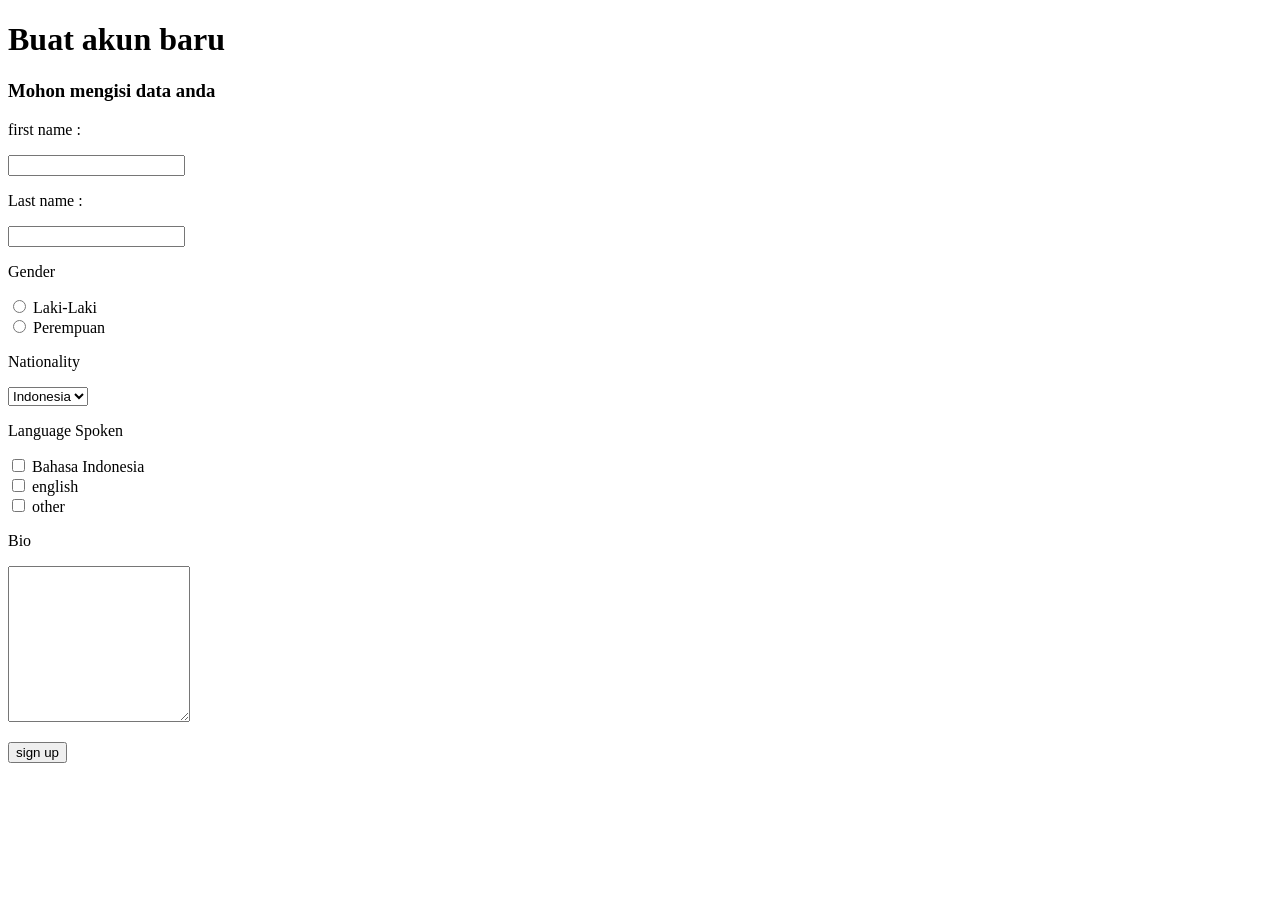
==== form.html @ ffce9076 "dika" ====
<!DOCTYPE html>
<html lang="en">
<head>
    <meta charset="UTF-8">
    <meta name="viewport" content="width=device-width, initial-scale=1.0">
    <title>Document</title>
</head>
<body>
    <form action="">
        <form action="">
            <h1>Buat akun baru</h1> 
            <h3>Mohon mengisi data anda</h3>
            <p>first name : </p>
            <label for="First name"></label>
            <input type="text " id="first name">
            <p>Last name : </p>
            <label for="Last name"></label>
            <input type="text " id="Last name">
            <p>Gender</p>
            <input type="radio" id="Laki-Laki" name="Gender">
            <label for="Laki-Laki">Laki-Laki</label><br>
            <input type="radio" id="Perempuan" name="Gender">
            <label for="Perempuan">Perempuan</label>
            <p>Nationality</p>
            <select name="Nationality" id="Nationality">
                <option value="Indonesia">Indonesia</option>
                <option value="inggris">inggris</option>
            </select>
            <p>Language Spoken</p>
    
            <input type="checkbox" id="Bahasa Indonesia" name="Bahasa">
             <label for="Bahasa Indonesia">Bahasa Indonesia</label><br>
             <input type="checkbox" id="english" name="Bahasa">
             <label for="Bahasa english">english</label><br>
             <input type="checkbox" id="other" name="Bahasa">
             <label for="other">other</label>
               <p>Bio</p>
               <textarea name="Bio"clos="13" 
               rows="10"></textarea><br>
               <p>
                   <a href="WELKOM.html">
    
                       <input type="button" name="sign 
                       up" id="sign Up" value="sign up">
                    </a>
                </p>
        </form>

                   
    
</body>
</html>
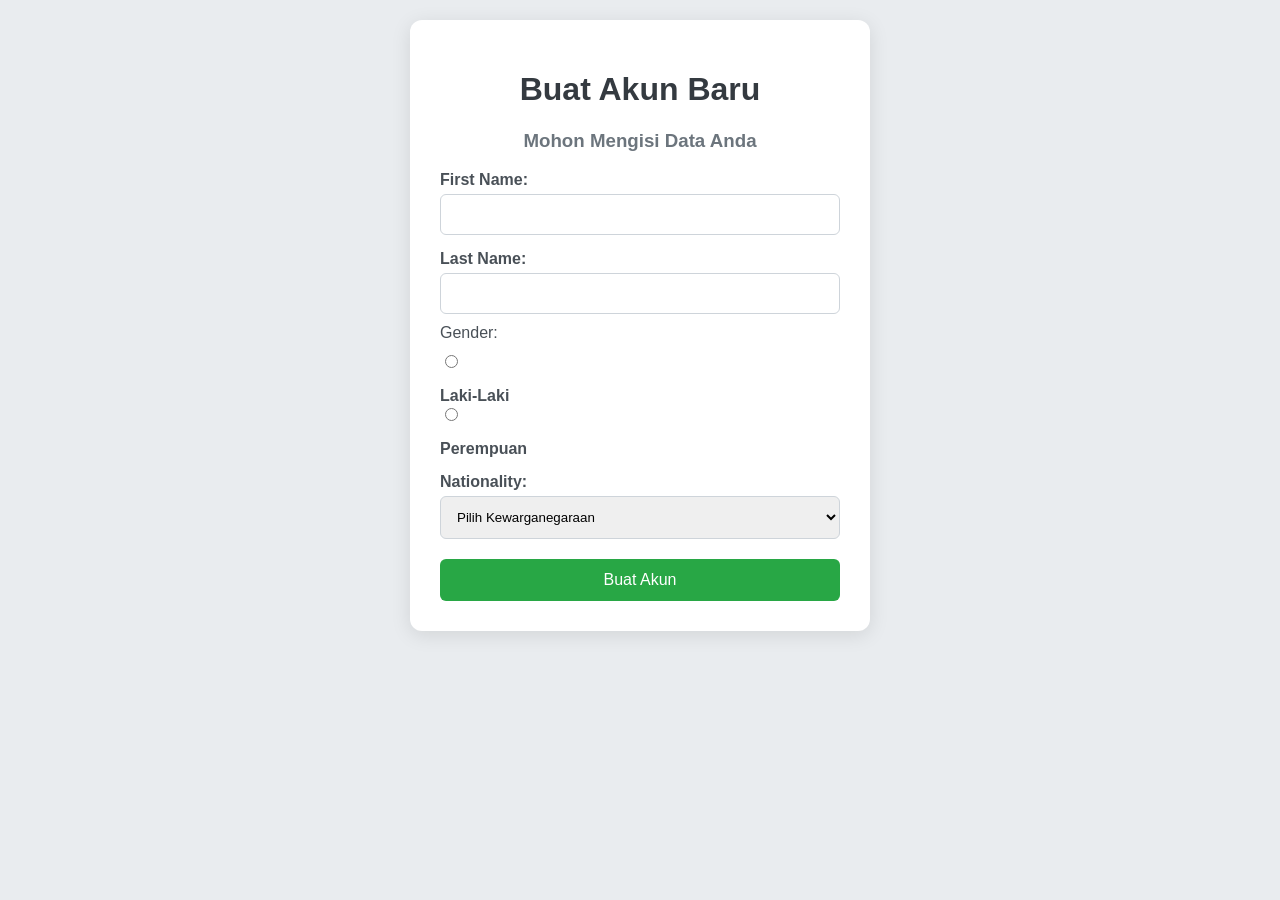
==== commit 6e3e99c7: "Dika11" ====
--- a/form.html
+++ b/form.html
@@ -3,50 +3,111 @@
 <head>
     <meta charset="UTF-8">
     <meta name="viewport" content="width=device-width, initial-scale=1.0">
-    <title>Document</title>
+    <title>Buat Akun Baru</title>
+    <style>
+        body {
+            font-family: 'Arial', sans-serif;
+            background-color: #e9ecef;
+            margin: 0;
+            padding: 20px;
+        }
+        form {
+            background: #ffffff;
+            padding: 30px;
+            border-radius: 12px;
+            box-shadow: 0 4px 20px rgba(0, 0, 0, 0.1);
+            max-width: 400px;
+            margin: auto;
+            transition: box-shadow 0.3s;
+        }
+        form:hover {
+            box-shadow: 0 6px 30px rgba(0, 0, 0, 0.15);
+        }
+        h1 {
+            text-align: center;
+            color: #343a40;
+        }
+        h3 {
+            text-align: center;
+            color: #6c757d;
+        }
+        label {
+            margin-top: 15px;
+            display: block;
+            font-weight: bold;
+            color: #495057;
+        }
+        input[type="text"],
+        select,
+        textarea {
+            width: 100%;
+            padding: 12px;
+            margin-top: 5px;
+            border: 1px solid #ced4da;
+            border-radius: 6px;
+            box-sizing: border-box;
+            transition: border-color 0.3s;
+        }
+        input[type="text"]:focus,
+        select:focus,
+        textarea:focus {
+            border-color: #28a745;
+            outline: none;
+        }
+        input[type="radio"],
+        input[type="checkbox"] {
+            margin-right: 10px;
+        }
+        input[type="button"],
+        input[type="submit"] {
+            background-color: #28a745;
+            color: white;
+            border: none;
+            padding: 12px;
+            border-radius: 6px;
+            cursor: pointer;
+            width: 100%;
+            margin-top: 20px;
+            font-size: 16px;
+            transition: background-color 0.3s, transform 0.3s;
+        }
+        input[type="button"]:hover,
+        input[type="submit"]:hover {
+            background-color: #218838;
+            transform: translateY(-2px);
+        }
+        p {
+            margin: 10px 0;
+            color: #495057;
+        }
+    </style>
 </head>
 <body>
-    <form action="">
-        <form action="">
-            <h1>Buat akun baru</h1> 
-            <h3>Mohon mengisi data anda</h3>
-            <p>first name : </p>
-            <label for="First name"></label>
-            <input type="text " id="first name">
-            <p>Last name : </p>
-            <label for="Last name"></label>
-            <input type="text " id="Last name">
-            <p>Gender</p>
-            <input type="radio" id="Laki-Laki" name="Gender">
-            <label for="Laki-Laki">Laki-Laki</label><br>
-            <input type="radio" id="Perempuan" name="Gender">
-            <label for="Perempuan">Perempuan</label>
-            <p>Nationality</p>
-            <select name="Nationality" id="Nationality">
-                <option value="Indonesia">Indonesia</option>
-                <option value="inggris">inggris</option>
-            </select>
-            <p>Language Spoken</p>
-    
-            <input type="checkbox" id="Bahasa Indonesia" name="Bahasa">
-             <label for="Bahasa Indonesia">Bahasa Indonesia</label><br>
-             <input type="checkbox" id="english" name="Bahasa">
-             <label for="Bahasa english">english</label><br>
-             <input type="checkbox" id="other" name="Bahasa">
-             <label for="other">other</label>
-               <p>Bio</p>
-               <textarea name="Bio"clos="13" 
-               rows="10"></textarea><br>
-               <p>
-                   <a href="WELKOM.html">
-    
-                       <input type="button" name="sign 
-                       up" id="sign Up" value="sign up">
-                    </a>
-                </p>
-        </form>
+    <form action="WELKOM.html" method="POST">
+        <h1>Buat Akun Baru</h1>
+        <h3>Mohon Mengisi Data Anda</h3>
+        
+        <label for="firstName">First Name:</label>
+        <input type="text" id="firstName" name="firstName" required>
+        
+        <label for="lastName">Last Name:</label>
+        <input type="text" id="lastName" name="lastName" required>
+        
+        <p>Gender:</p>
+        <input type="radio" id="Laki-Laki" name="gender" value="Laki-Laki" required>
+        <label for="Laki-Laki">Laki-Laki</label>
+        
+        <input type="radio" id="Perempuan" name="gender" value="Perempuan">
+        <label for="Perempuan">Perempuan</label>
+        
+        <label for="nationality">Nationality:</label>
+        <select name="nationality" id="nationality" required>
+            <option value="" disabled selected>Pilih Kewarganegaraan</option>
+            <option value="WNI">WNI</option>
+            <option value="WNA">WNA</option>
+        </select>
 
-                   
-    
+        <input type="submit" value="Buat Akun">
+    </form>
 </body>
-</html>+</html>
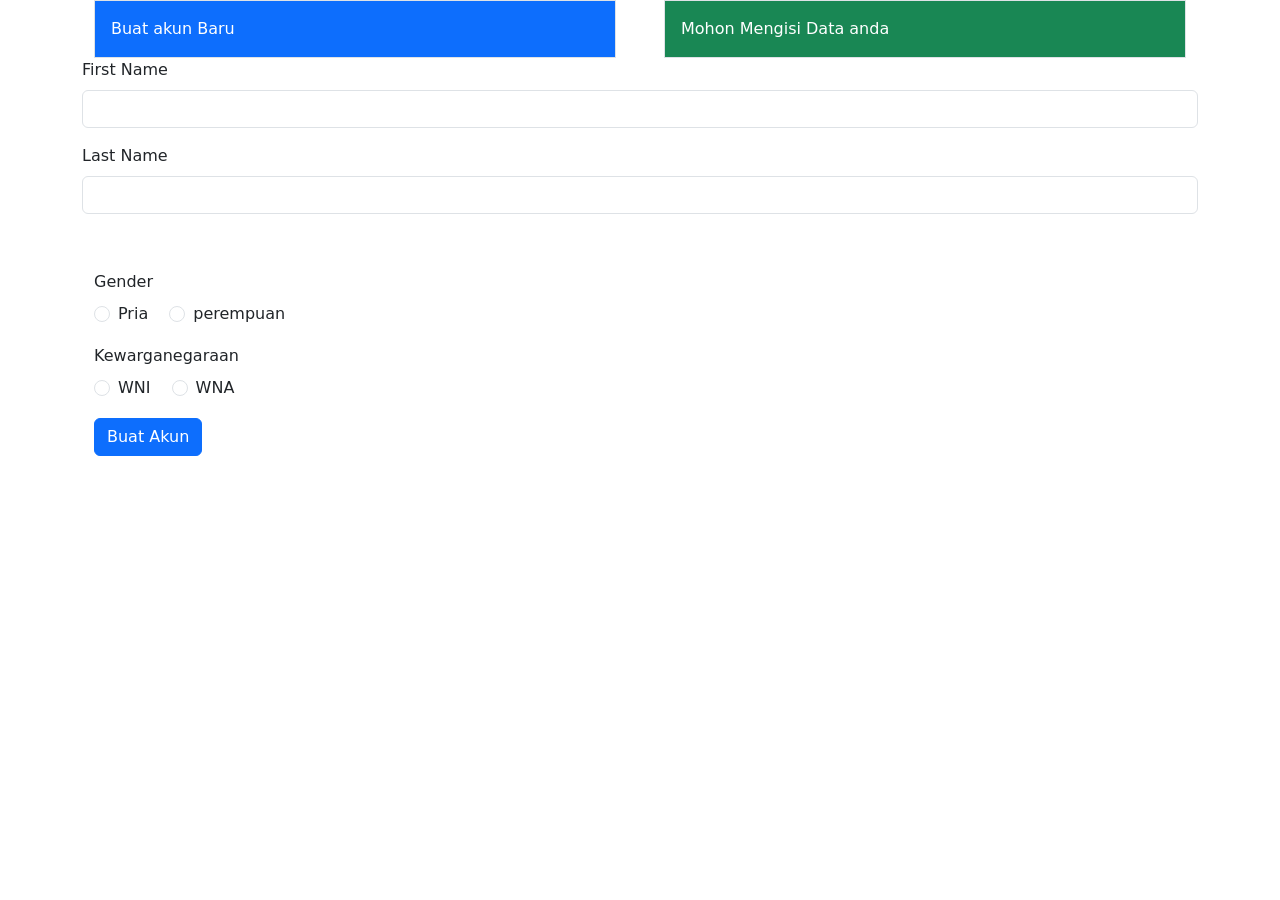
==== commit 547d9f10: "dikaa" ====
--- a/form.html
+++ b/form.html
@@ -1,113 +1,81 @@
 <!DOCTYPE html>
 <html lang="en">
 <head>
+    <link href="https://cdn.jsdelivr.net/npm/bootstrap@5.1.3/dist/css/bootstrap.min.css" rel="stylesheet" integrity="sha384-1BmE4kWBq78iYhFldvKuhfTAU6auU8tT94WrHftjDbrCEXSU1oBoqyl2QvZ6jIW3" crossorigin="anonymous">
     <meta charset="UTF-8">
     <meta name="viewport" content="width=device-width, initial-scale=1.0">
     <title>Buat Akun Baru</title>
-    <style>
-        body {
-            font-family: 'Arial', sans-serif;
-            background-color: #e9ecef;
-            margin: 0;
-            padding: 20px;
-        }
-        form {
-            background: #ffffff;
-            padding: 30px;
-            border-radius: 12px;
-            box-shadow: 0 4px 20px rgba(0, 0, 0, 0.1);
-            max-width: 400px;
-            margin: auto;
-            transition: box-shadow 0.3s;
-        }
-        form:hover {
-            box-shadow: 0 6px 30px rgba(0, 0, 0, 0.15);
-        }
-        h1 {
-            text-align: center;
-            color: #343a40;
-        }
-        h3 {
-            text-align: center;
-            color: #6c757d;
-        }
-        label {
-            margin-top: 15px;
-            display: block;
-            font-weight: bold;
-            color: #495057;
-        }
-        input[type="text"],
-        select,
-        textarea {
-            width: 100%;
-            padding: 12px;
-            margin-top: 5px;
-            border: 1px solid #ced4da;
-            border-radius: 6px;
-            box-sizing: border-box;
-            transition: border-color 0.3s;
-        }
-        input[type="text"]:focus,
-        select:focus,
-        textarea:focus {
-            border-color: #28a745;
-            outline: none;
-        }
-        input[type="radio"],
-        input[type="checkbox"] {
-            margin-right: 10px;
-        }
-        input[type="button"],
-        input[type="submit"] {
-            background-color: #28a745;
-            color: white;
-            border: none;
-            padding: 12px;
-            border-radius: 6px;
-            cursor: pointer;
-            width: 100%;
-            margin-top: 20px;
-            font-size: 16px;
-            transition: background-color 0.3s, transform 0.3s;
-        }
-        input[type="button"]:hover,
-        input[type="submit"]:hover {
-            background-color: #218838;
-            transform: translateY(-2px);
-        }
-        p {
-            margin: 10px 0;
-            color: #495057;
-        }
-    </style>
+    
 </head>
-<body>
-    <form action="WELKOM.html" method="POST">
-        <h1>Buat Akun Baru</h1>
-        <h3>Mohon Mengisi Data Anda</h3>
+<body class="container">
+    <div class="container">
+        <div class="row gx-5">
+          <div class="col">
+           <div class="p-3 border bg-primary text-white"> Buat akun Baru</div>
+          </div>
+          <div class="col">
+            <div class="p-3 border bg-success text-white">Mohon Mengisi Data anda</div>
+          </div>
+        </div>
+      </div>
+      <form>
+        <div class="mb-3">
+          <label for="exampleInputEmail1" class="form-label">First Name</label>
+          <input class="form-control">
+<div id="emailHelp" class="form-text"></div>
+        </div>          
+        <div class="mb-3">
+          <label for="exampleInputPassword1" class="form-label">Last Name</label>
+          <input class="form-control" id="exampleInputPassword1">
+          
+          
+        </div>
+        <div class="mb-3 form-check">
+        </div>
+      </form>
+    
+    <form action="welcome.html" method="POST">
+        <div class="container">
+            <div class="row">
+              <div class="col">
+              </div>
+              <div class="col">
+              </div>
+              <div class="col">
+              </div>
+            </div>
+          </div>
+
+        <div class="container-sm">
+          <div class="mb-3">
+            <label class="form-label">Gender</label><br>
+            <div class="form-check form-check-inline">
+                <input class="form-check-input" type="radio" name="gender" id="genderPria" value="Pria">
+                <label class="form-check-label" for="genderPria">Pria</label>
+            </div>
+            <div class="form-check form-check-inline">
+                <input class="form-check-input" type="radio" name="gender" id="genderperempuan" value="perempuan">
+                <label class="form-check-label" for="genderPerempuan">perempuan</label>
+            </div>
+        </div>
         
-        <label for="firstName">First Name:</label>
-        <input type="text" id="firstName" name="firstName" required>
-        
-        <label for="lastName">Last Name:</label>
-        <input type="text" id="lastName" name="lastName" required>
-        
-        <p>Gender:</p>
-        <input type="radio" id="Laki-Laki" name="gender" value="Laki-Laki" required>
-        <label for="Laki-Laki">Laki-Laki</label>
-        
-        <input type="radio" id="Perempuan" name="gender" value="Perempuan">
-        <label for="Perempuan">Perempuan</label>
-        
-        <label for="nationality">Nationality:</label>
-        <select name="nationality" id="nationality" required>
-            <option value="" disabled selected>Pilih Kewarganegaraan</option>
-            <option value="WNI">WNI</option>
-            <option value="WNA">WNA</option>
-        </select>
-
-        <input type="submit" value="Buat Akun">
+        <div class="mb-3">
+          <label class="form-label">Kewarganegaraan</label><br>
+          <div class="form-check form-check-inline">
+              <input class="form-check-input" type="radio" name="WNI" id="kewarganegaraanWNI" value="WNI">
+              <label class="form-check-label" for="kewarganegaraanWNI">WNI</label>
+          </div>
+          <div class="form-check form-check-inline">
+              <input class="form-check-input" type="radio" name="WNA" id="kewarganegaraanWNA" value="WNA">
+              <label class="form-check-label" for="kewarganegaraanWNA">WNA</label>
+          </div>
+      </div>
+        <p>
+            <a href="welcome.html" class="btn btn-primary mb-3">Buat Akun</a>
+          
+        </p>
     </form>
+    <script src="https://cdn.jsdelivr.net/npm/bootstrap@5.1.3/dist/js/bootstrap.bundle.min.js" integrity="sha384-ka7Sk0Gln4gmtz2MlQnikT1wXgYsOg+OMhuP+IlRH9sENBO0LRn5q+8nbTov4+1p" crossorigin="anonymous"></script>
 </body>
 </html>
+
